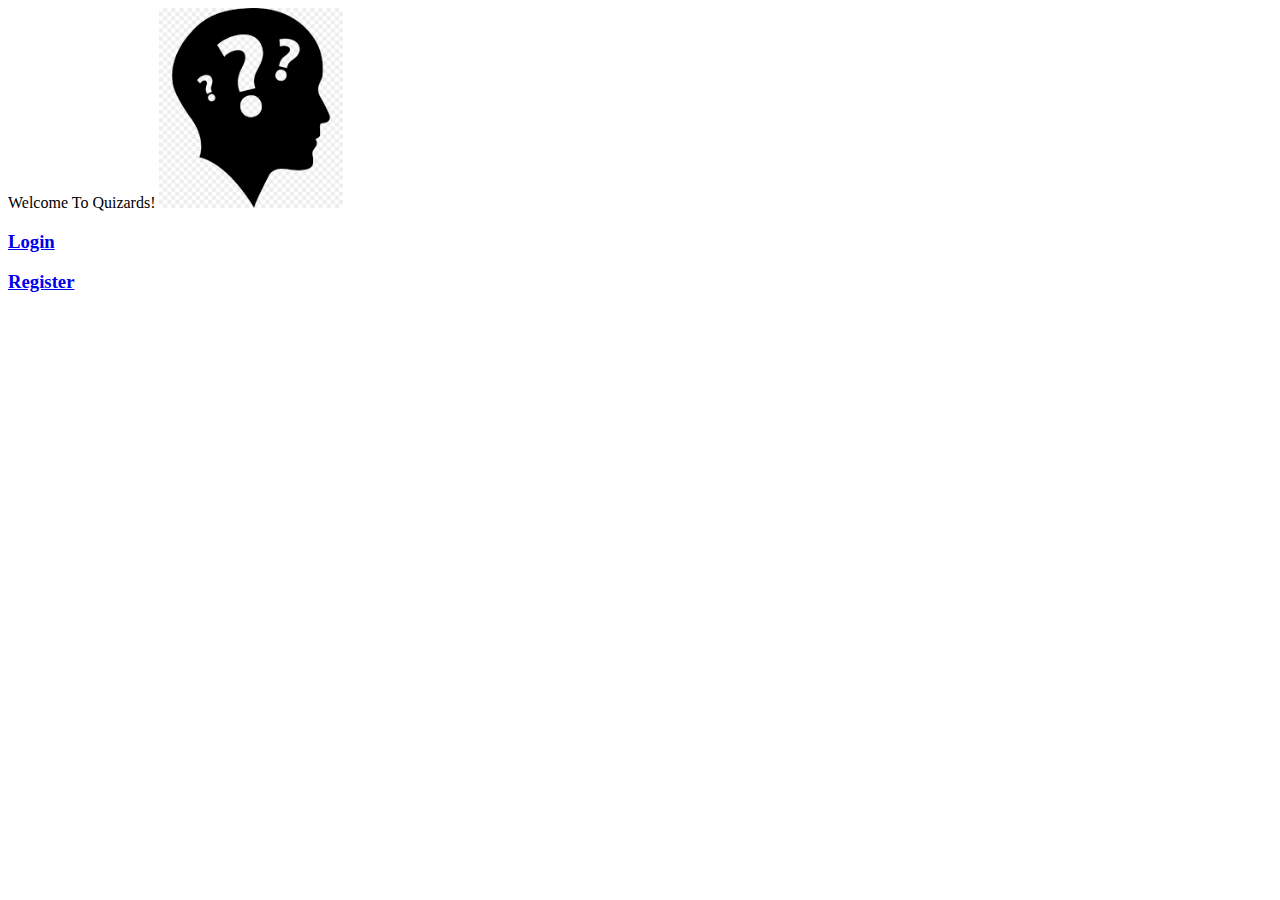
==== index.html @ cacfb548 "Add files via upload" ====
<!DOCTYPE html>
<html lang="en">
<head>
    <meta charset="UTF-8">
    <meta name="viewport" content="width=device-width, initial-scale=1.0">
    <title>Document</title>
    <link rel="stylesheet" href="style.css">
</head>
<body>
    
   <h>Welcome To Quizards!</h>
   
   <img src="questionmark.png" height="200" class="img">
   
    <a href="login.html" >
        <h3 id="login">Login</h3> </a>
    <a href="register.html">
        <h3 id="register">Register</h3>
    </a>
    
   
</body>
</html>
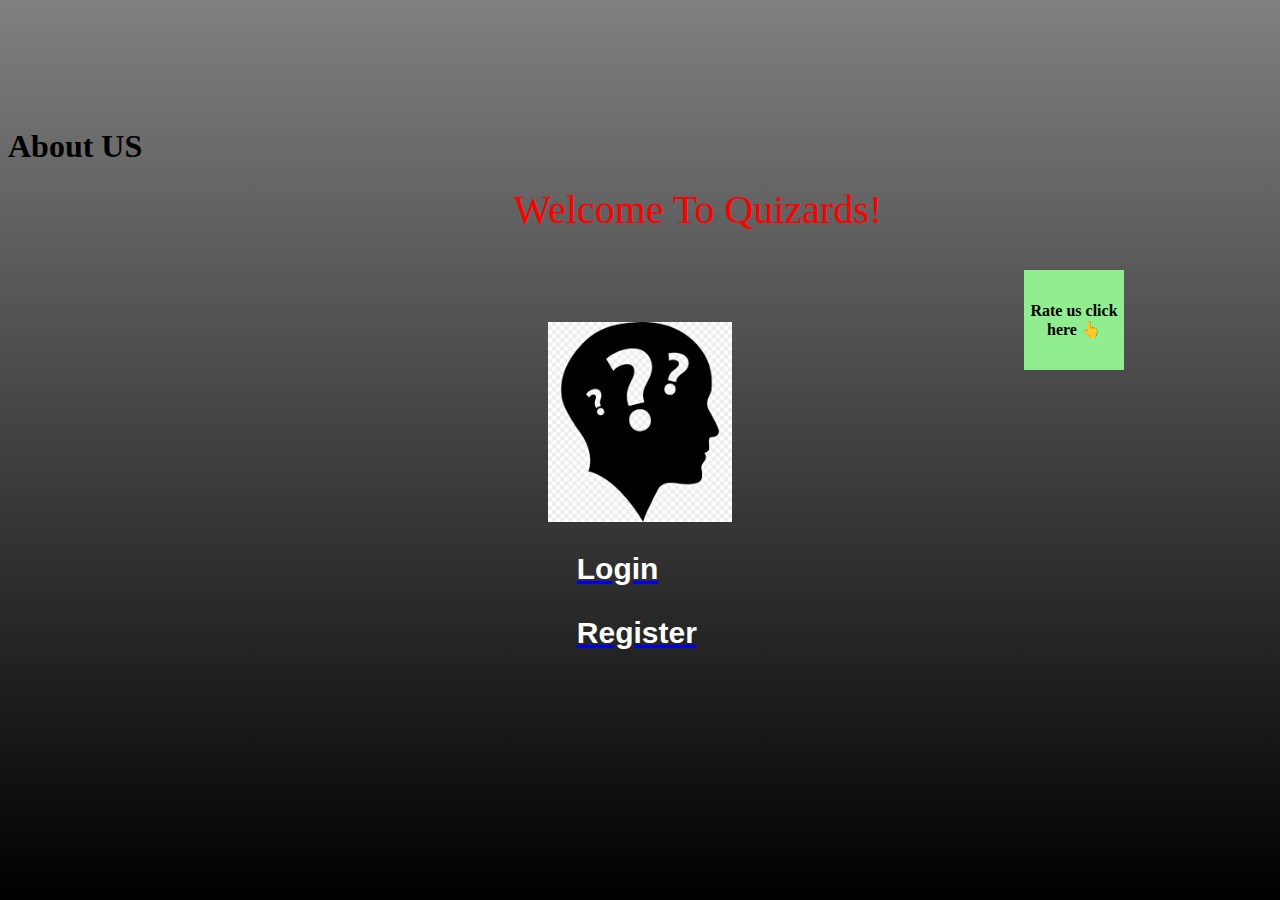
==== commit af1cf90b: "Add files via upload" ====
--- a/index.html
+++ b/index.html
@@ -7,7 +7,10 @@
     <link rel="stylesheet" href="style.css">
 </head>
 <body>
-    
+   <h1 id="about">About US</h1>
+   <div id="us" hidden>
+        This app is for student to expand their knowledge on various topics
+    </div> 
    <h>Welcome To Quizards!</h>
    
    <img src="questionmark.png" height="200" class="img">
@@ -18,6 +21,12 @@
         <h3 id="register">Register</h3>
     </a>
     
+    <div id="myBox" title="click once if you rate us average or twice if you rate us good">
+        Rate us
+         click here 👆
+        </div>
+    <script src="index.js">
+        </script>
    
 </body>
 </html>--- a/style.css
+++ b/style.css
@@ -0,0 +1,58 @@
+h{
+    font-size: 40px;
+    color:red;
+    margin-left: 40%;
+    
+}
+body{
+   margin-top: 10%;
+    background:linear-gradient(grey,black);
+    background-repeat: no-repeat;
+    background-attachment: fixed;
+
+}
+.img{
+    display: block;
+    margin-left: auto;
+    margin-right: auto;
+    margin-top:7%;
+    
+}
+#login{
+    color: white;
+    margin-left: 45%;
+    font-size: 30px;
+    font-family: sans-serif;
+}
+
+#register{
+    color: white;
+    margin-left: 45%;
+    font-size: 30px;
+    font-family: sans-serif;
+}
+
+#myBox{
+    background-color: lightgreen;
+    width: 100px;
+    height: 100px;
+    font-size: 1rem;
+    font-weight: bold;
+    display: flex;
+    align-items: center;
+    text-align: center;
+    position: fixed;
+    top: 30%;
+    left: 80%;
+    right: 2%;
+    
+}
+#us{
+    color: white;
+    width: 50px;
+    height: 50px;
+    font-size: 1rem;
+    font-weight: normal;
+    align-items: center;
+    text-align: center;
+}
